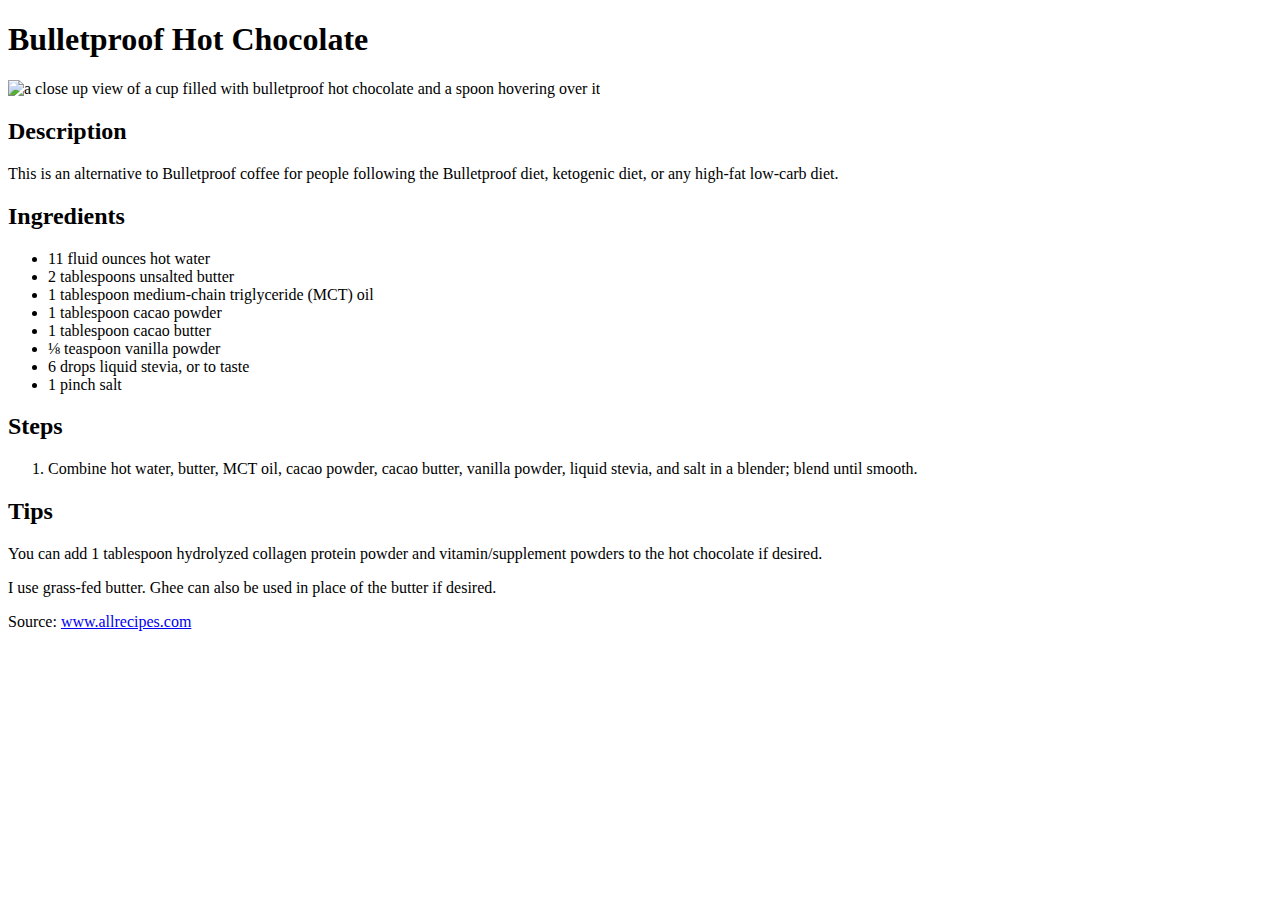
==== recipes/bulletproof-hot-chocolate.html @ f8708952 "feat: add  two recipe pages including content" ====
<!DOCTYPE html>
<html lang="en">
<head>
    <meta charset="UTF-8">
    <meta name="viewport" content="width=device-width, initial-scale=1.0">
    <title>Bulletproof Hot Chocolate</title>
</head>
<body>
    <h1>Bulletproof Hot Chocolate</h1>
    <img src="https://www.allrecipes.com/thmb/j4t1mtahdw876-rwsvRAUDSPvg0=/750x0/filters:no_upscale():max_bytes(150000):strip_icc():format(webp)/4382889-ecd58c97bbe540a19a1a606945e81e2e.jpg" alt="a close up view of a cup filled with bulletproof hot chocolate and a spoon hovering over it">
    <h2>Description</h2>
    <p> This is an alternative to Bulletproof coffee for people following the Bulletproof diet, ketogenic diet, or any high-fat low-carb diet.</p>
    <h2>Ingredients</h2>
    <ul>
        <li>11 fluid ounces hot water</li>
        <li>2 tablespoons unsalted butter</li>
        <li>1 tablespoon medium-chain triglyceride (MCT) oil</li>
        <li>1 tablespoon cacao powder</li>
        <li>1 tablespoon cacao butter</li>
        <li>⅛ teaspoon vanilla powder</li>
        <li>6 drops liquid stevia, or to taste</li>
        <li>1 pinch salt</li>
    </ul>
    <h2>Steps</h2>
    <ol>
       <li> Combine hot water, butter, MCT oil, cacao powder, cacao butter, vanilla powder, liquid stevia, and salt in a blender; blend until smooth.</li>
    </ol>
    <h2>Tips</h2>
    <p>You can add 1 tablespoon hydrolyzed collagen protein powder and vitamin/supplement powders to the hot chocolate if desired.</p>
<p>I use grass-fed butter. Ghee can also be used in place of the butter if desired.</p>
    <p>Source: <a href="https://www.allrecipes.com/recipe/256379/bulletproof-hot-chocolate/">www.allrecipes.com</a></p>
</body>
</html>
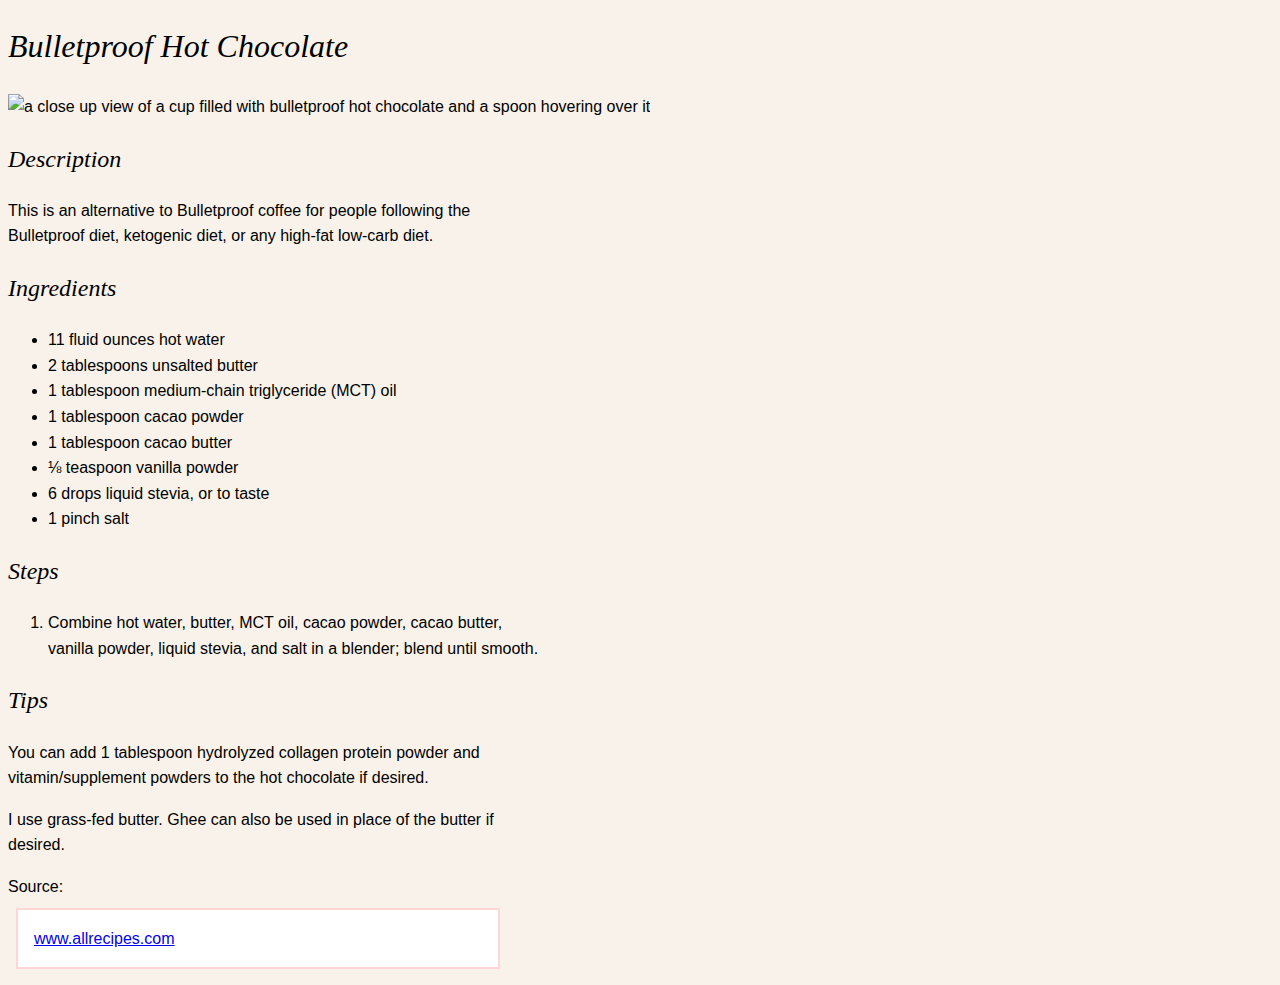
==== commit 69537587: "feat: add stylesheet to all pages, change CSS" ====
--- a/recipes/bulletproof-hot-chocolate.html
+++ b/recipes/bulletproof-hot-chocolate.html
@@ -4,6 +4,7 @@
     <meta charset="UTF-8">
     <meta name="viewport" content="width=device-width, initial-scale=1.0">
     <title>Bulletproof Hot Chocolate</title>
+    <link rel="stylesheet" href="../style.css">
 </head>
 <body>
     <h1>Bulletproof Hot Chocolate</h1>
--- a/style.css
+++ b/style.css
@@ -0,0 +1,29 @@
+* {
+    font-family: Verdana, Geneva, Tahoma, sans-serif;
+    line-height: 160%;
+    background-color: rgb(248, 242, 234);
+}
+
+h1,
+h2,
+p,
+ul,
+ol {
+    width: 500px;
+}
+
+h1,
+h2 {
+    font-family: Cambria, Cochin, Georgia, Times, 'Times New Roman', serif;
+    font-style: italic;
+    font-weight: 500;
+}
+
+a {
+    width: auto;
+    display: block;
+    padding: 1em;
+    margin: 0.5em;
+    border: 2px solid rgb(255, 214, 214);
+    background-color: white;
+}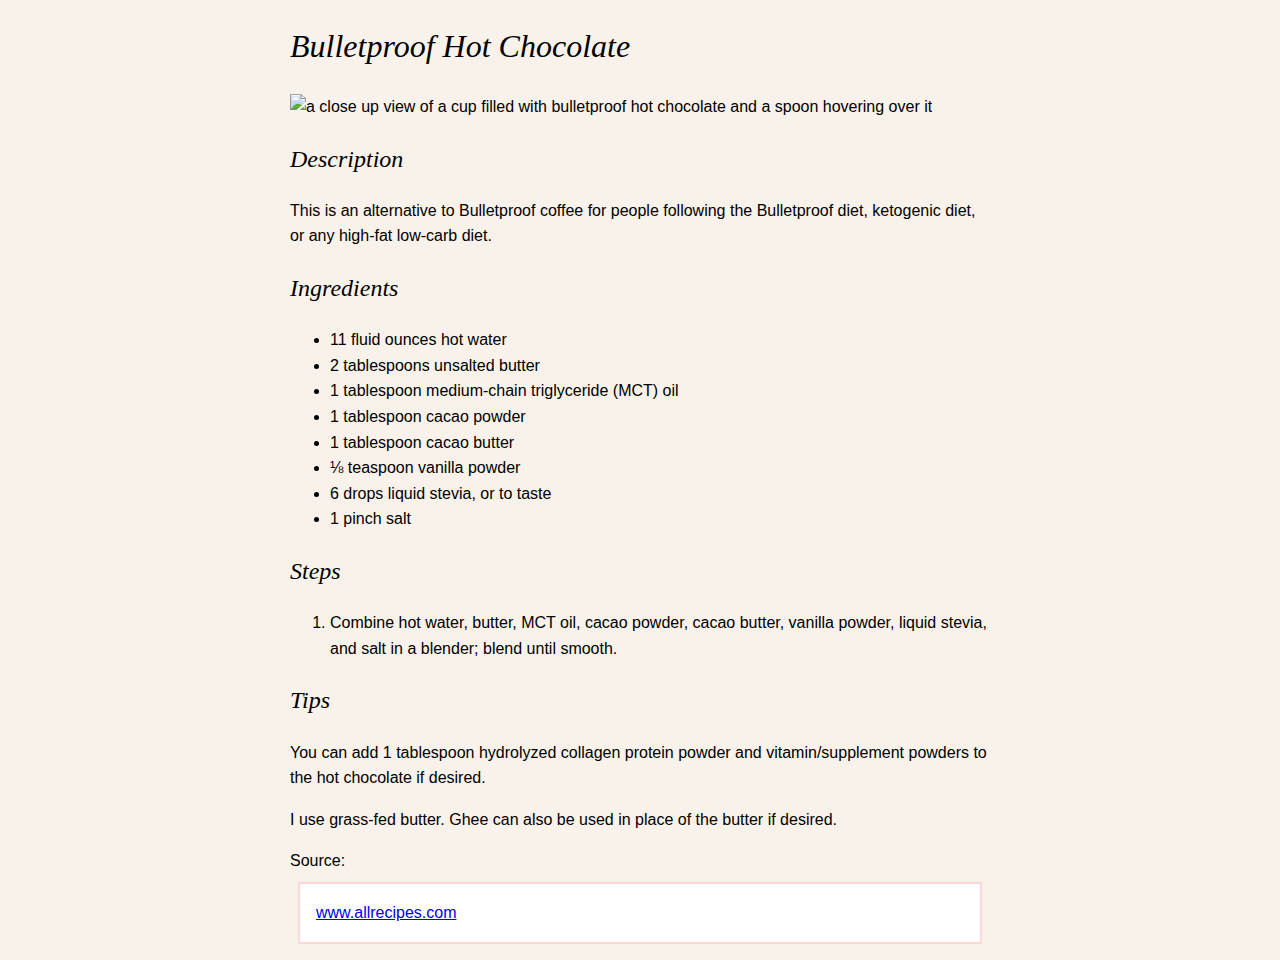
==== commit 10c62eb0: "feat: center contents on all pages" ====
--- a/recipes/bulletproof-hot-chocolate.html
+++ b/recipes/bulletproof-hot-chocolate.html
@@ -7,28 +7,30 @@
     <link rel="stylesheet" href="../style.css">
 </head>
 <body>
-    <h1>Bulletproof Hot Chocolate</h1>
-    <img src="https://www.allrecipes.com/thmb/j4t1mtahdw876-rwsvRAUDSPvg0=/750x0/filters:no_upscale():max_bytes(150000):strip_icc():format(webp)/4382889-ecd58c97bbe540a19a1a606945e81e2e.jpg" alt="a close up view of a cup filled with bulletproof hot chocolate and a spoon hovering over it">
-    <h2>Description</h2>
-    <p> This is an alternative to Bulletproof coffee for people following the Bulletproof diet, ketogenic diet, or any high-fat low-carb diet.</p>
-    <h2>Ingredients</h2>
-    <ul>
-        <li>11 fluid ounces hot water</li>
-        <li>2 tablespoons unsalted butter</li>
-        <li>1 tablespoon medium-chain triglyceride (MCT) oil</li>
-        <li>1 tablespoon cacao powder</li>
-        <li>1 tablespoon cacao butter</li>
-        <li>⅛ teaspoon vanilla powder</li>
-        <li>6 drops liquid stevia, or to taste</li>
-        <li>1 pinch salt</li>
-    </ul>
-    <h2>Steps</h2>
-    <ol>
-       <li> Combine hot water, butter, MCT oil, cacao powder, cacao butter, vanilla powder, liquid stevia, and salt in a blender; blend until smooth.</li>
-    </ol>
-    <h2>Tips</h2>
-    <p>You can add 1 tablespoon hydrolyzed collagen protein powder and vitamin/supplement powders to the hot chocolate if desired.</p>
-<p>I use grass-fed butter. Ghee can also be used in place of the butter if desired.</p>
-    <p>Source: <a href="https://www.allrecipes.com/recipe/256379/bulletproof-hot-chocolate/">www.allrecipes.com</a></p>
+    <div class="wrapper">
+        <h1>Bulletproof Hot Chocolate</h1>
+        <img src="https://www.allrecipes.com/thmb/j4t1mtahdw876-rwsvRAUDSPvg0=/750x0/filters:no_upscale():max_bytes(150000):strip_icc():format(webp)/4382889-ecd58c97bbe540a19a1a606945e81e2e.jpg" alt="a close up view of a cup filled with bulletproof hot chocolate and a spoon hovering over it">
+        <h2>Description</h2>
+        <p> This is an alternative to Bulletproof coffee for people following the Bulletproof diet, ketogenic diet, or any high-fat low-carb diet.</p>
+        <h2>Ingredients</h2>
+        <ul>
+            <li>11 fluid ounces hot water</li>
+            <li>2 tablespoons unsalted butter</li>
+            <li>1 tablespoon medium-chain triglyceride (MCT) oil</li>
+            <li>1 tablespoon cacao powder</li>
+            <li>1 tablespoon cacao butter</li>
+            <li>⅛ teaspoon vanilla powder</li>
+            <li>6 drops liquid stevia, or to taste</li>
+            <li>1 pinch salt</li>
+        </ul>
+        <h2>Steps</h2>
+        <ol>
+        <li> Combine hot water, butter, MCT oil, cacao powder, cacao butter, vanilla powder, liquid stevia, and salt in a blender; blend until smooth.</li>
+        </ol>
+        <h2>Tips</h2>
+        <p>You can add 1 tablespoon hydrolyzed collagen protein powder and vitamin/supplement powders to the hot chocolate if desired.</p>
+    <p>I use grass-fed butter. Ghee can also be used in place of the butter if desired.</p>
+        <p>Source: <a href="https://www.allrecipes.com/recipe/256379/bulletproof-hot-chocolate/">www.allrecipes.com</a></p>
+    </div>
 </body>
 </html>--- a/style.css
+++ b/style.css
@@ -4,12 +4,13 @@
     background-color: rgb(248, 242, 234);
 }
 
-h1,
-h2,
-p,
-ul,
-ol {
-    width: 500px;
+.wrapper {
+    margin: auto;
+    max-width: 700px;
+}
+
+img {
+    width: 100%;
 }
 
 h1,
